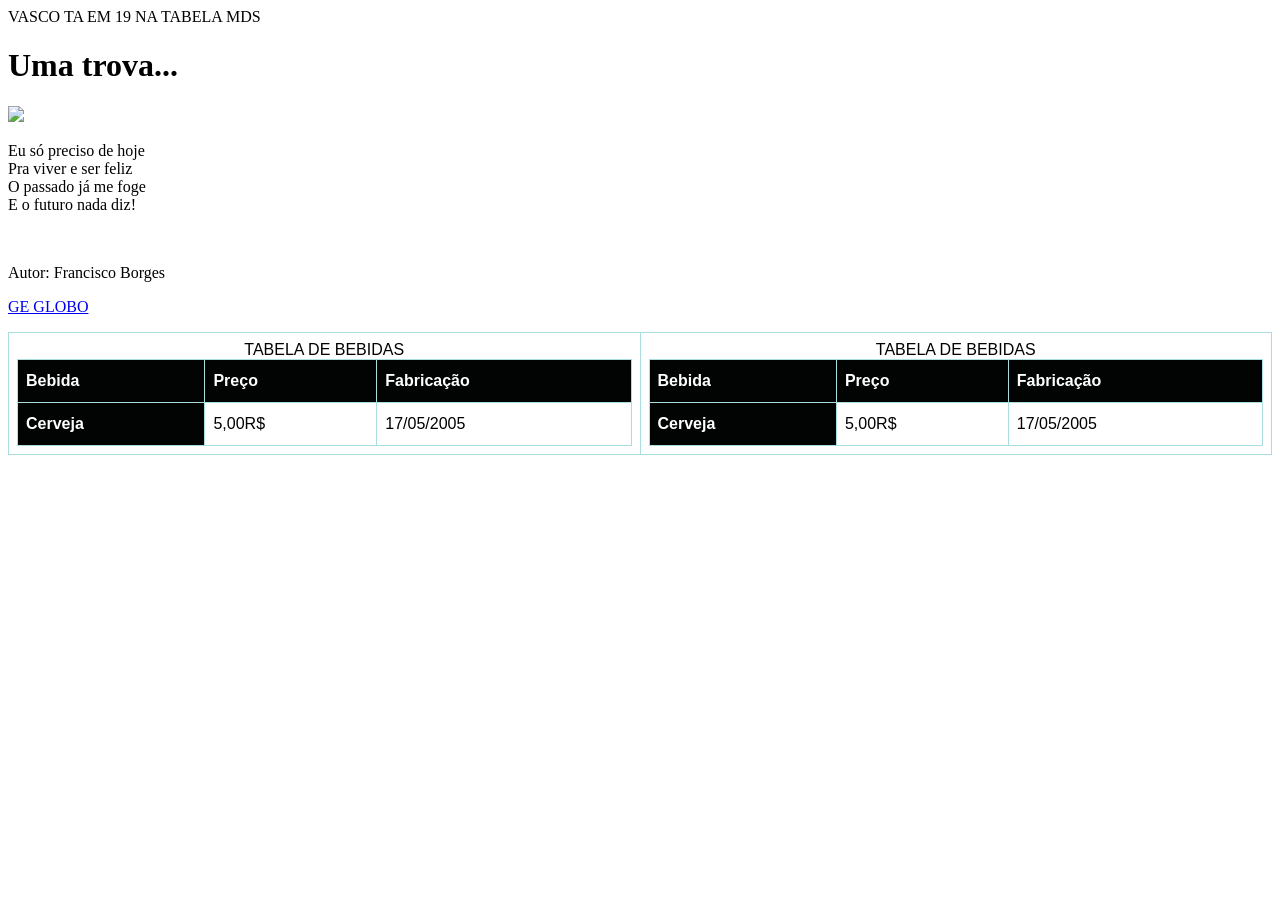
==== receita1/index.html @ de87b8b3 "Add: receita 1" ====
<!DOCTYPE html>

<html>
    <head>
        VASCO TA EM 19 NA TABELA MDS
    </head>
    <style>
        table{
            font-family: Arial, Helvetica, sans-serif;
            border-collapse: collapse;
            width: 100%;
        }
        td, th{
            border: 1px solid #add;
            padding: 8px;
        }
        tr:nth-child(even){background-color:#0a0303;}
        
        th {
            padding-top: 12px;
            padding-bottom: 12px;
            text-align: left;
            background-color: #010403;
            color:white;
        }
    </style>
<body>

    <h1>Uma trova...</h1>
        <img src="https://akamai.sscdn.co/uploadfile/letras/playlists/3/a/b/9/3ab92363f7974d679f4194de9f389b5b.jpg" width="200"/>
        <p>
         Eu só preciso de hoje <br/>      
         Pra viver e ser feliz <br/>
         O passado já me foge <br/>
         E o futuro nada diz! <br/>
      </p>
      <br/>
      <p>
      Autor: Francisco Borges
        </p>
    <table>
        <tr>
            <td>
                <table border="1">
                    <caption>TABELA DE BEBIDAS</caption>
                        <thead>
                            <tr>
                                <th>Bebida</th>
                                <th>Preço</th>
                                <th>Fabricação</th>
                            </tr>
                        </thead>
                        <tbody>
                            <tr>
                                <th>Cerveja</th>
                                <td> 5,00R$ </td>
                                <td>17/05/2005</td>
                            </tr>
                        </tbody>
                    </table>
            </td>
                    
            <td>
                 <table border="1">
                    <caption>TABELA DE BEBIDAS</caption>
                        <thead>
                            <tr>
                                <th>Bebida</th>
                                <th>Preço</th>
                                <th>Fabricação</th>
                            </tr>
                        </thead>
                        <tbody>
                            <tr>
                                <th>Cerveja</th>
                                <td> 5,00R$ </td>
                                <td>17/05/2005</td>
                            </tr>
                        </tbody>
                    </table>
            </td>
            <p><a href="https://ge.globo.com/getv/">GE GLOBO</a>
            </p>
   </body>
</html>
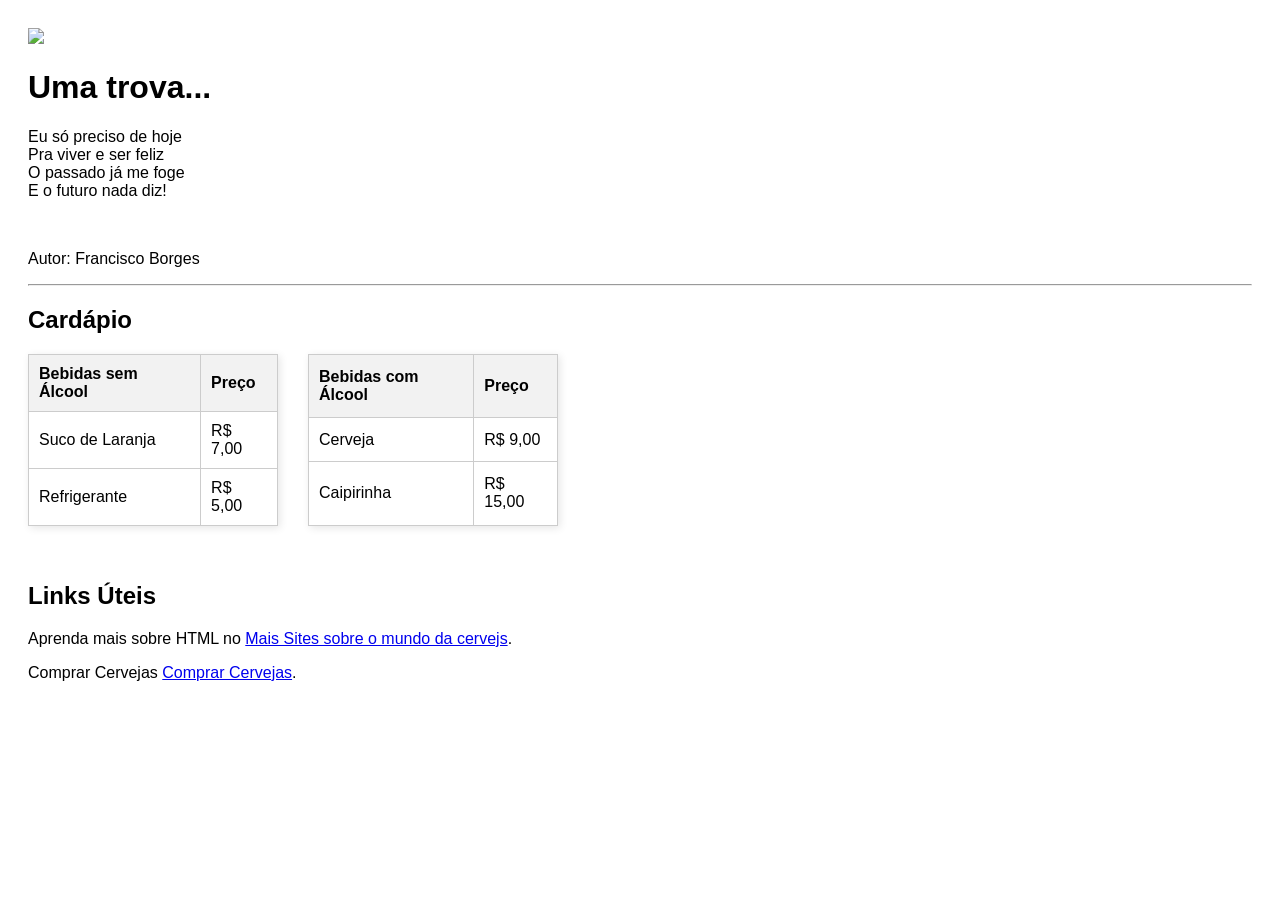
==== commit cb410ddb: "Update: Atualiza a receita 1" ====
--- a/receita1/index.html
+++ b/receita1/index.html
@@ -1,85 +1,103 @@
 <!DOCTYPE html>
+<html>
+   <head>
+      <title>Minha Página de Trovas e Bebidas</title>
+      <style>
+         body {
+            font-family: Arial, sans-serif;
+            padding: 20px;
+         }
+         
+         .tabelas-container {
+            display: flex;
+            gap: 30px;
+            margin-top: 20px;
+         }
 
-<html>
-    <head>
-        VASCO TA EM 19 NA TABELA MDS
-    </head>
-    <style>
-        table{
-            font-family: Arial, Helvetica, sans-serif;
+         table {
             border-collapse: collapse;
-            width: 100%;
-        }
-        td, th{
-            border: 1px solid #add;
-            padding: 8px;
-        }
-        tr:nth-child(even){background-color:#0a0303;}
-        
-        th {
-            padding-top: 12px;
-            padding-bottom: 12px;
+            width: 250px;
+            box-shadow: 2px 2px 8px rgba(0,0,0,0.1);
+         }
+
+         th, td {
+            border: 1px solid #cccccc;
+            padding: 10px;
             text-align: left;
-            background-color: #010403;
-            color:white;
-        }
-    </style>
-<body>
+         }
 
-    <h1>Uma trova...</h1>
-        <img src="https://akamai.sscdn.co/uploadfile/letras/playlists/3/a/b/9/3ab92363f7974d679f4194de9f389b5b.jpg" width="200"/>
-        <p>
-         Eu só preciso de hoje <br/>      
-         Pra viver e ser feliz <br/>
-         O passado já me foge <br/>
-         E o futuro nada diz! <br/>
+         th {
+            background-color: #f2f2f2;
+         }
+
+      </style>
+   </head>
+   <body>
+      <img src="https://akamai.sscdn.co/uploadfile/letras/playlists/3/a/b/9/3ab92363f7974d679f4194de9f389b5b.jpg" width="200"/>
+      
+      <h1>Uma trova...</h1>
+      <p>
+         Eu só preciso de hoje<br/>      
+         Pra viver e ser feliz<br/>
+         O passado já me foge<br/>
+         E o futuro nada diz!<br/>
       </p>
       <br/>
       <p>
-      Autor: Francisco Borges
-        </p>
-    <table>
-        <tr>
-            <td>
-                <table border="1">
-                    <caption>TABELA DE BEBIDAS</caption>
-                        <thead>
-                            <tr>
-                                <th>Bebida</th>
-                                <th>Preço</th>
-                                <th>Fabricação</th>
-                            </tr>
-                        </thead>
-                        <tbody>
-                            <tr>
-                                <th>Cerveja</th>
-                                <td> 5,00R$ </td>
-                                <td>17/05/2005</td>
-                            </tr>
-                        </tbody>
-                    </table>
-            </td>
-                    
-            <td>
-                 <table border="1">
-                    <caption>TABELA DE BEBIDAS</caption>
-                        <thead>
-                            <tr>
-                                <th>Bebida</th>
-                                <th>Preço</th>
-                                <th>Fabricação</th>
-                            </tr>
-                        </thead>
-                        <tbody>
-                            <tr>
-                                <th>Cerveja</th>
-                                <td> 5,00R$ </td>
-                                <td>17/05/2005</td>
-                            </tr>
-                        </tbody>
-                    </table>
-            </td>
-            <p><a href="https://ge.globo.com/getv/">GE GLOBO</a>
-            </p>
-   </body>
+         Autor: Francisco Borges
+      </p>
+      
+      <hr/>
+
+      <h2>Cardápio</h2>
+      
+      <!-- Container para colocar tabelas lado a lado -->
+      <div class="tabelas-container">
+         
+         <!-- Exercício 2: Tabela de Bebidas 1 -->
+         <table>
+            <tr>
+               <th>Bebidas sem Álcool</th>
+               <th>Preço</th>
+            </tr>
+            <tr>
+               <td>Suco de Laranja</td>
+               <td>R$ 7,00</td>
+            </tr>
+            <tr>
+               <td>Refrigerante</td>
+               <td>R$ 5,00</td>
+            </tr>
+         </table>
+
+         <!-- Tabela 2 para compor o lado a lado -->
+         <table>
+            <tr>
+               <th>Bebidas com Álcool</th>
+               <th>Preço</th>
+            </tr>
+            <tr>
+               <td>Cerveja</td>
+               <td>R$ 9,00</td>
+            </tr>
+            <tr>
+               <td>Caipirinha</td>
+               <td>R$ 15,00</td>
+            </tr>
+         </table>
+      </div>
+
+      <br/><br/>
+      
+      <h2>Links Úteis</h2>
+      <p>
+         Aprenda mais sobre HTML no 
+         <a href="https://www.brejas.com.br/links.shtml" target="_blank">Mais Sites sobre o mundo da cervejs</a>.
+      </p>
+      <p>
+         Comprar Cervejas
+        <a href="https://www.lojacerveja.com.br/" target="_blank">Comprar Cervejas</a>.
+      </p>
+
+   </body>     
 </html>
